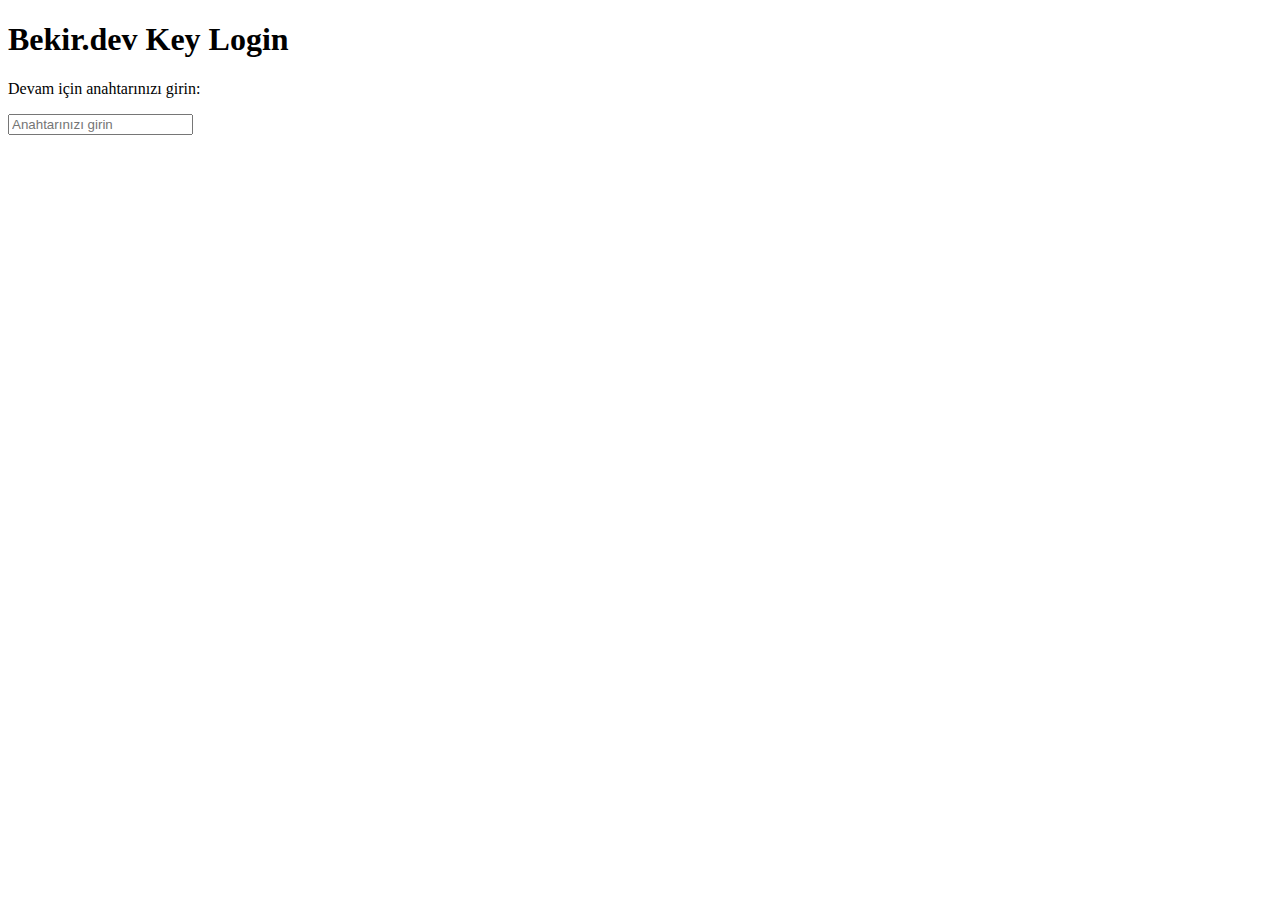
==== index.html @ 4806d251 "Update index.html" ====
<!DOCTYPE html>
<html lang="tr">
<head>
    <meta charset="UTF-8">
    <meta name="viewport" content="width=device-width, initial-scale=1.0">
    <title>Bekir.dev</title> <!-- Tarayıcı Başlığı -->
    <link rel="stylesheet" href="styles.css">
</head>
<body>
    <!-- Başlangıç Animasyonu -->
    <div id="initialAnimation">
        <div id="animatedText"></div>
    </div>

    <!-- Arka Plan ve Bekir.dev Yazısı -->
    <div id="backgroundEffect">
        <div id="overlayText">
            <h1>Bekir.dev Key Login</h1>
        </div>
    </div>

    <!-- Anahtar Giriş Alanı -->
    <div id="keyInputContainer">
        <p>Devam için anahtarınızı girin:</p>
        <input type="text" id="keyInput" maxlength="20" placeholder="Anahtarınızı girin">
    </div>

    <script src="script.js"></script>
</body>
</html>
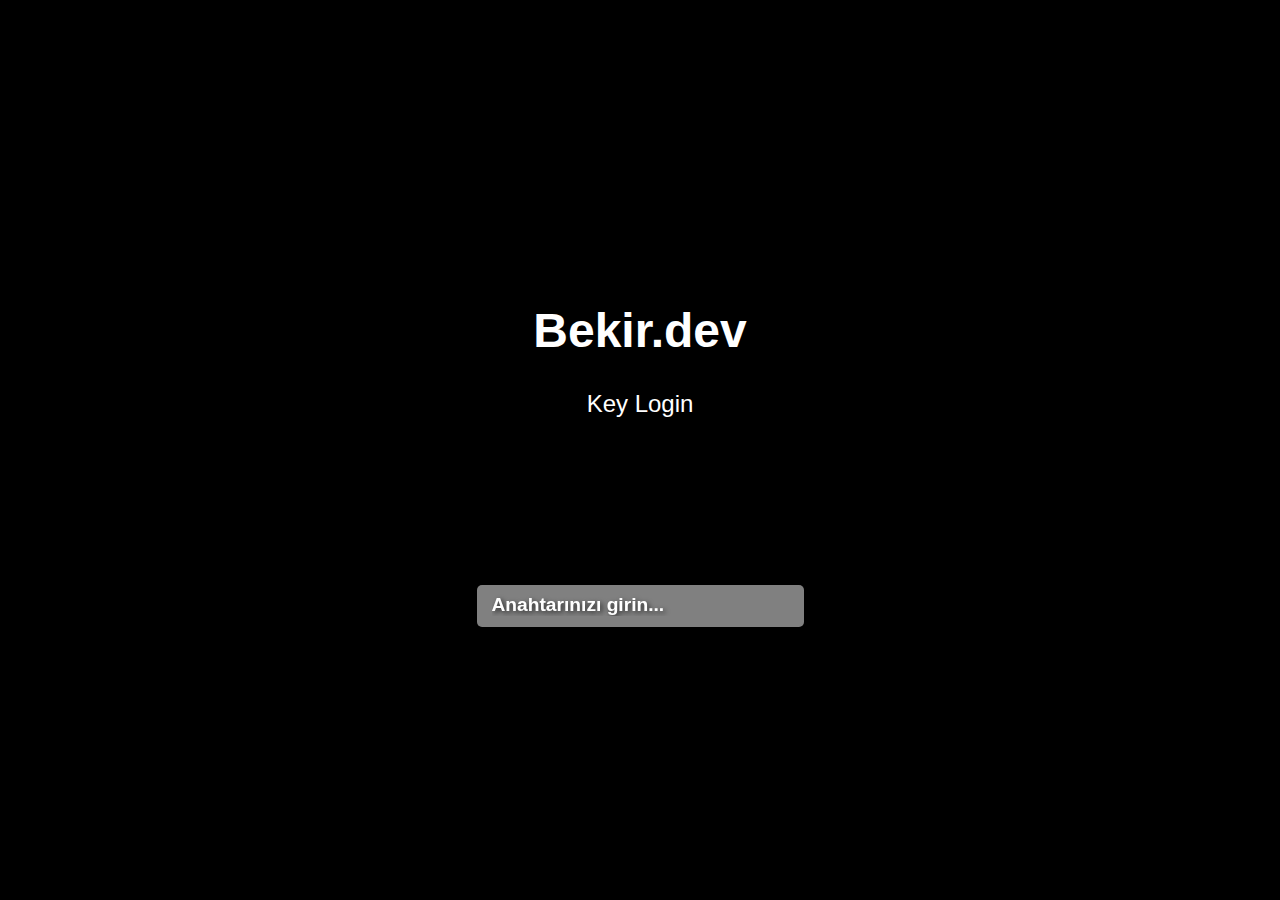
==== commit 263ab678: "Add files via upload" ====
--- a/index.html
+++ b/index.html
@@ -1,30 +1,21 @@
-<!DOCTYPE html>
-<html lang="tr">
-<head>
-    <meta charset="UTF-8">
-    <meta name="viewport" content="width=device-width, initial-scale=1.0">
-    <title>Bekir.dev</title> <!-- Tarayıcı Başlığı -->
-    <link rel="stylesheet" href="styles.css">
-</head>
-<body>
-    <!-- Başlangıç Animasyonu -->
-    <div id="initialAnimation">
-        <div id="animatedText"></div>
-    </div>
-
-    <!-- Arka Plan ve Bekir.dev Yazısı -->
-    <div id="backgroundEffect">
-        <div id="overlayText">
-            <h1>Bekir.dev Key Login</h1>
-        </div>
-    </div>
-
-    <!-- Anahtar Giriş Alanı -->
-    <div id="keyInputContainer">
-        <p>Devam için anahtarınızı girin:</p>
-        <input type="text" id="keyInput" maxlength="20" placeholder="Anahtarınızı girin">
-    </div>
-
-    <script src="script.js"></script>
-</body>
-</html>
+<!DOCTYPE html>
+<html lang="tr">
+<head>
+    <meta charset="UTF-8">
+    <meta name="viewport" content="width=device-width, initial-scale=1.0">
+    <title>Bekir.dev</title>
+    <link rel="stylesheet" href="styles.css">
+</head>
+<body>
+    <div id="backgroundEffect"></div>
+
+    <!-- Sayfa İçeriği -->
+    <div id="overlayText"></div>
+    
+    <div id="keyInputContainer">
+        <input type="text" id="keyInput" placeholder="Anahtarınızı girin...">
+    </div>
+
+    <script src="script.js"></script>
+</body>
+</html>
--- a/styles.css
+++ b/styles.css
@@ -0,0 +1,83 @@
+/* Genel Ayarlar */
+body, html {
+    margin: 0;
+    padding: 0;
+    height: 100%;
+    font-family: Arial, sans-serif;
+    overflow: hidden;
+    background: black;
+}
+
+/* Arka Plan */
+#backgroundEffect {
+    position: fixed;
+    top: 0;
+    left: 0;
+    width: 100%;
+    height: 100%;
+    background: url('h1.gif') no-repeat center center; /* GIF dosyasının yolunu kontrol et */
+    background-size: cover;
+    z-index: -1; /* Arka plan en alt katmanda */
+}
+
+/* Profil Fotoğrafı Konteyneri */
+#profilePicContainer {
+    position: absolute;
+    top: 20%;
+    left: 50%;
+    transform: translateX(-50%);
+    text-align: center;
+    z-index: 2;
+}
+
+/* Profil Fotoğrafı */
+#profilePic {
+    width: 180px; /* Boyut arttırıldı */
+    height: 180px; /* Boyut arttırıldı */
+    border-radius: 50%;
+    object-fit: cover;
+    box-shadow: 0 4px 10px rgba(0, 0, 0, 0.7);
+}
+
+/* Profil Altı Metin */
+#profileText {
+    position: absolute;
+    top: 50%; /* Yazıyı biraz daha aşağıya taşıdım */
+    left: 50%;
+    transform: translateX(-50%);
+    color: white;
+    font-size: 1.5rem;
+    text-align: center;
+    z-index: 2;
+}
+
+/* Anahtar Giriş Alanı */
+#keyInputContainer {
+    position: absolute;
+    top: 65%; /* Textbox'ı daha aşağıya taşıdım */
+    left: 50%;
+    transform: translateX(-50%);
+    text-align: center;
+    z-index: 2;
+}
+
+#keyInput {
+    padding: 12px 15px;
+    font-size: 1rem;
+    border: none;
+    border-radius: 5px;
+    width: 300px;
+    max-width: 90%;
+    box-shadow: 0 4px 6px rgba(0, 0, 0, 0.3);
+    outline: none;
+    background: rgba(255, 255, 255, 0.5); /* Yumuşak beyaz arka plan */
+    backdrop-filter: blur(5px); /* Blur efekti */
+}
+
+/* Placeholder stilini belirgin yap */
+#keyInput::placeholder {
+    color: #fff; /* Beyaz renk */
+    font-size: 1.2rem; /* Yazı büyüklüğü */
+    font-weight: bold; /* Yazıyı kalın yap */
+    text-shadow: 2px 2px 5px rgba(0, 0, 0, 0.7); /* Gölgeli yazı */
+}
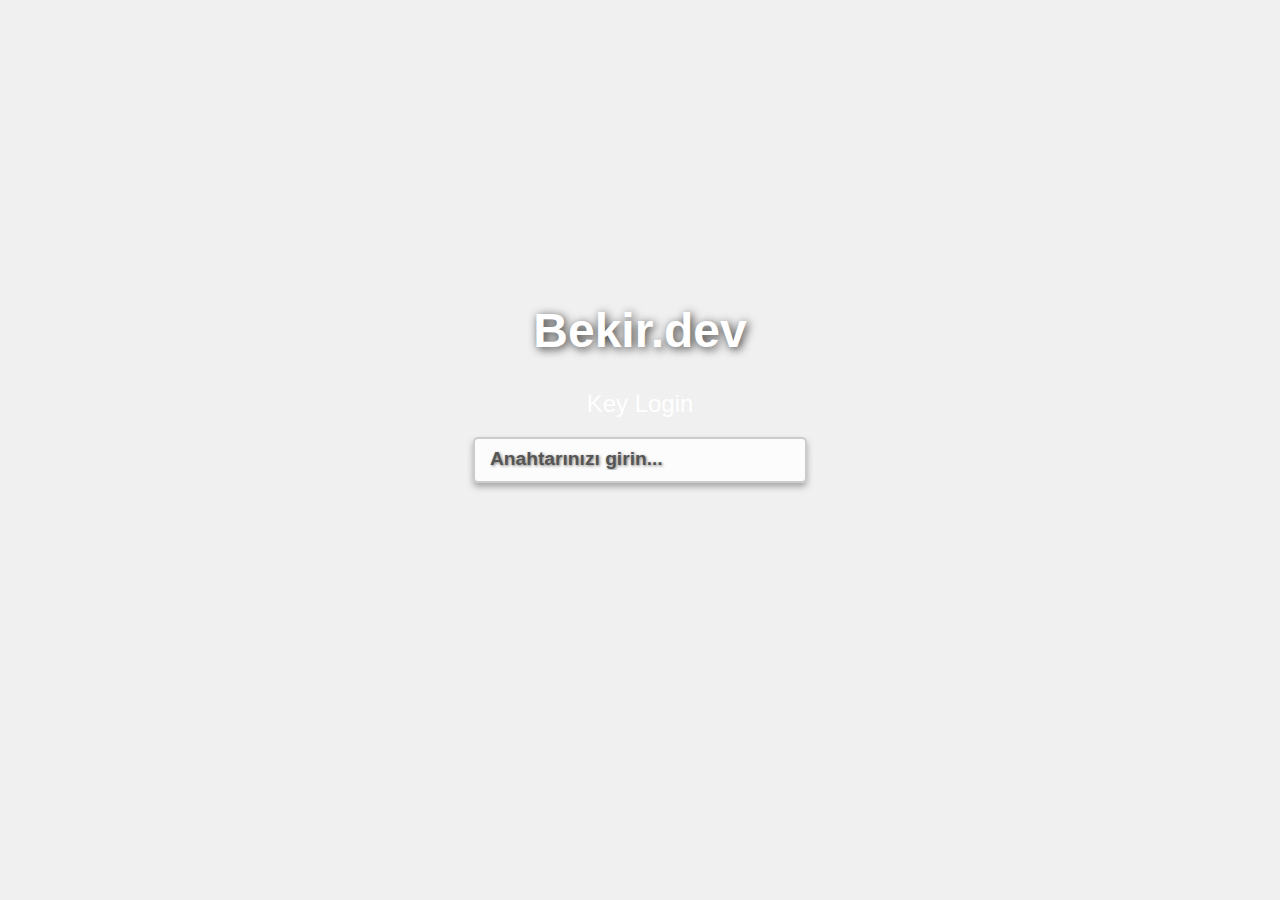
==== commit e993b89c: "Add files via upload" ====
--- a/index.html
+++ b/index.html
@@ -13,9 +13,10 @@
     <div id="overlayText"></div>
     
     <div id="keyInputContainer">
-        <input type="text" id="keyInput" placeholder="Anahtarınızı girin...">
+        <!-- Şifre alanını gizlemek için type="password" kullanıldı -->
+        <input type="password" id="keyInput" placeholder="Anahtarınızı girin..." autocomplete="off">
     </div>
 
     <script src="script.js"></script>
 </body>
-</html>
+</html>--- a/styles.css
+++ b/styles.css
@@ -4,8 +4,11 @@
     padding: 0;
     height: 100%;
     font-family: Arial, sans-serif;
-    overflow: hidden;
-    background: black;
+    display: flex;
+    justify-content: center; /* Ekranın ortasına yatay hizalama */
+    align-items: center; /* Ekranın ortasına dikey hizalama */
+    text-align: center;
+    background: #f0f0f0; /* Arka plan rengini açık gri yaptım */
 }
 
 /* Arka Plan */
@@ -22,12 +25,9 @@
 
 /* Profil Fotoğrafı Konteyneri */
 #profilePicContainer {
-    position: absolute;
-    top: 20%;
-    left: 50%;
-    transform: translateX(-50%);
-    text-align: center;
-    z-index: 2;
+    margin-bottom: 20px; /* Profil fotoğrafı ile yazı arasına boşluk ekleyelim */
+    animation: slideInFromLeft 1s ease-out forwards;
+    opacity: 0; /* Profil fotoğrafının başlangıçta görünmemesi için opaklık 0 */
 }
 
 /* Profil Fotoğrafı */
@@ -35,49 +35,115 @@
     width: 180px; /* Boyut arttırıldı */
     height: 180px; /* Boyut arttırıldı */
     border-radius: 50%;
-    object-fit: cover;
-    box-shadow: 0 4px 10px rgba(0, 0, 0, 0.7);
+    object-fit: cover; /* Resmin orantılı bir şekilde tam dolmasını sağlar */
+    transition: transform 0.3s ease-in-out;
+    box-shadow: none; /* Siyah gölgeyi kaldırdım */
+}
+
+#profilePic:hover {
+    transform: scale(1.1); /* Profil fotoğrafı üzerine gelince büyür */
 }
 
 /* Profil Altı Metin */
 #profileText {
-    position: absolute;
-    top: 50%; /* Yazıyı biraz daha aşağıya taşıdım */
-    left: 50%;
-    transform: translateX(-50%);
-    color: white;
+    color: black; /* Metin rengini siyah yaptım */
     font-size: 1.5rem;
-    text-align: center;
-    z-index: 2;
+    line-height: 1.6;
+    background: rgba(255, 255, 255, 0.8); /* Arka planı beyaz ve hafif şeffaf yapalım */
+    padding: 20px;
+    border-radius: 10px;
+    box-shadow: 0 0 20px rgba(0, 0, 0, 0.3);
+    animation: slideInFromBottom 1s ease-out forwards;
+    max-width: 80%; /* Metnin ekranı aşmaması için */
 }
 
 /* Anahtar Giriş Alanı */
 #keyInputContainer {
-    position: absolute;
-    top: 65%; /* Textbox'ı daha aşağıya taşıdım */
-    left: 50%;
-    transform: translateX(-50%);
-    text-align: center;
-    z-index: 2;
+    margin-top: 20px; /* Profil metni ile şifre kutusu arasına boşluk ekleyelim */
+    animation: slideInFromTop 1s ease-out forwards;
+    z-index: 3; /* Şifre kutusunun ön planda olmasını sağlar */
 }
 
 #keyInput {
     padding: 12px 15px;
     font-size: 1rem;
-    border: none;
+    border: 2px solid #ccc;
     border-radius: 5px;
     width: 300px;
     max-width: 90%;
     box-shadow: 0 4px 6px rgba(0, 0, 0, 0.3);
     outline: none;
-    background: rgba(255, 255, 255, 0.5); /* Yumuşak beyaz arka plan */
-    backdrop-filter: blur(5px); /* Blur efekti */
+    background: rgba(255, 255, 255, 0.8); /* Yumuşak beyaz arka plan */
+    transition: background 0.3s ease, transform 0.3s ease; /* Transform animasyonu ekledik */
+}
+
+#keyInput:focus {
+    background: rgba(255, 255, 255, 1); /* Input alanına tıklandığında daha belirgin hale gelir */
+    transform: scale(1.05); /* Tıklanıldığında şifre kutusunu biraz büyütür */
 }
 
 /* Placeholder stilini belirgin yap */
 #keyInput::placeholder {
-    color: #fff; /* Beyaz renk */
+    color: #555; /* Gri renk */
     font-size: 1.2rem; /* Yazı büyüklüğü */
     font-weight: bold; /* Yazıyı kalın yap */
-    text-shadow: 2px 2px 5px rgba(0, 0, 0, 0.7); /* Gölgeli yazı */
+    text-shadow: 1px 1px 3px rgba(0, 0, 0, 0.5); /* Gölgeli yazı */
 }
+
+/* Arka Plan Animasyonu */
+@keyframes slideInFromLeft {
+    0% {
+        opacity: 0;
+        transform: translateX(-100%);
+    }
+    100% {
+        opacity: 1;
+        transform: translateX(0);
+    }
+}
+
+@keyframes slideInFromBottom {
+    0% {
+        opacity: 0;
+        transform: translateY(50px);
+    }
+    100% {
+        opacity: 1;
+        transform: translateY(0);
+    }
+}
+
+@keyframes slideInFromTop {
+    0% {
+        opacity: 0;
+        transform: translateY(-50px);
+    }
+    100% {
+        opacity: 1;
+        transform: translateY(0);
+    }
+}
+
+/* Profil Fotoğrafı Animasyonu */
+@keyframes fadeInProfilePic {
+    0% {
+        opacity: 0;
+    }
+    100% {
+        opacity: 1;
+    }
+}
+
+/* Mobil Uyumluluk */
+@media (max-width: 768px) {
+    #profileText {
+        font-size: 1.2rem; /* Mobilde yazı boyutunu küçült */
+    }
+    #profilePic {
+        width: 150px; /* Profil fotoğrafını küçült */
+        height: 150px;
+    }
+    #keyInput {
+        width: 90%;
+    }
+}
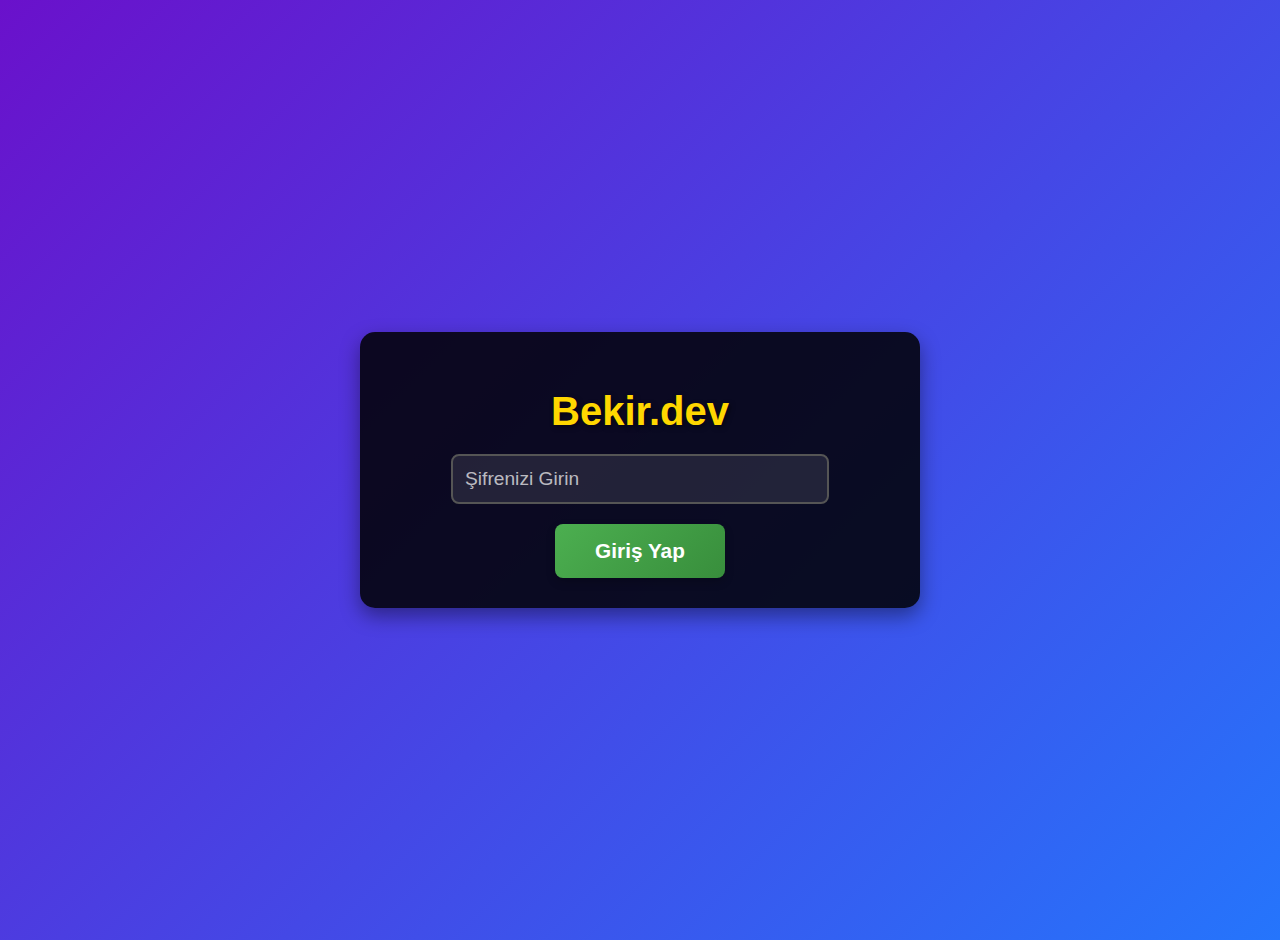
==== commit 3c620d0b: "Add files via upload" ====
--- a/index.html
+++ b/index.html
@@ -1,22 +1,22 @@
 <!DOCTYPE html>
-<html lang="tr">
+<html lang="en">
 <head>
     <meta charset="UTF-8">
     <meta name="viewport" content="width=device-width, initial-scale=1.0">
-    <title>Bekir.dev</title>
+    <title>Bekir.dev - Şifre Giriş</title>
     <link rel="stylesheet" href="styles.css">
 </head>
 <body>
-    <div id="backgroundEffect"></div>
+    <div class="container">
+        <h1>Bekir.dev</h1>
 
-    <!-- Sayfa İçeriği -->
-    <div id="overlayText"></div>
-    
-    <div id="keyInputContainer">
-        <!-- Şifre alanını gizlemek için type="password" kullanıldı -->
-        <input type="password" id="keyInput" placeholder="Anahtarınızı girin..." autocomplete="off">
+        <!-- Şifre Giriş Bölümü -->
+        <div class="password-section">
+            <input type="password" id="password" placeholder="Şifrenizi Girin">
+            <button onclick="checkPassword()">Giriş Yap</button>
+        </div>
     </div>
 
     <script src="script.js"></script>
 </body>
-</html>+</html>
--- a/styles.css
+++ b/styles.css
@@ -1,149 +1,298 @@
-/* Genel Ayarlar */
-body, html {
+/* Genel Stil */
+body {
     margin: 0;
+    font-family: 'Arial', sans-serif;
+    background: linear-gradient(135deg, #3a6186, #89253e); /* Renkli arka plan */
+    color: #f5f5f5;
+    display: flex;
+    justify-content: center;
+    align-items: center;
+    min-height: 100vh;
+    padding: 20px;
+}
+
+/* Konteyner */
+.container {
+    max-width: 500px;
+    width: 100%;
+    background: rgba(0, 0, 0, 0.85);
+    border-radius: 15px;
+    padding: 30px;
+    box-shadow: 0 8px 20px rgba(0, 0, 0, 0.4);
+    text-align: center;
+}
+
+/* Başlık */
+h1 {
+    font-size: 3em;
+    color: #FFD700; /* Altın renk */
+    margin-bottom: 20px;
+    text-shadow: 2px 2px 5px rgba(0, 0, 0, 0.5); /* Gölgelendirme */
+}
+
+/* Şifre Giriş Bölümü */
+.password-section {
+    display: flex;
+    flex-direction: column;
+    align-items: center;
+    gap: 20px;
+    margin-top: 20px;
+}
+
+input[type="password"] {
+    width: 80%;
+    max-width: 350px;
+    padding: 12px;
+    font-size: 1.2em;
+    border: 2px solid #555;
+    border-radius: 8px;
+    background: rgba(255, 255, 255, 0.1);
+    color: white;
+    outline: none;
+    transition: border-color 0.3s ease, box-shadow 0.3s ease;
+}
+
+input[type="password"]::placeholder {
+    color: rgba(255, 255, 255, 0.7);
+}
+
+input[type="password"]:focus {
+    border-color: #FFD700; /* Altın rengi odaklanınca */
+    box-shadow: 0 0 10px #FFD700; /* Altın rengi etrafında ışıma */
+    background: rgba(255, 255, 255, 0.2);
+}
+
+/* Şifre Giriş Butonu */
+button {
+    padding: 12px 30px;
+    font-size: 1.2em;
+    font-weight: bold;
+    color: #fff;
+    background: linear-gradient(135deg, #4caf50, #388e3c); /* Yeşil buton */
+    border: none;
+    border-radius: 8px;
+    cursor: pointer;
+    transition: background 0.3s ease, transform 0.2s ease;
+    box-shadow: 0 4px 10px rgba(0, 0, 0, 0.2);
+}
+
+button:hover {
+    background: linear-gradient(135deg, #388e3c, #2c6e2f); /* Buton rengi değişir */
+    transform: scale(1.05); /* Buton büyür */
+    box-shadow: 0 6px 15px rgba(0, 0, 0, 0.3);
+}
+
+button:active {
+    transform: scale(0.98); /* Buton küçülür */
+    box-shadow: 0 3px 8px rgba(0, 0, 0, 0.4);
+}
+
+/* Sayfa için genel stil */
+body {
+    margin: 0;
+    font-family: 'Arial', sans-serif;
+    background-color: #f2a7b1; /* Arka plan rengi */
+    display: flex;
+    justify-content: center;
+    align-items: center;
+    height: 100vh;
+    text-align: center;
+    flex-direction: column;
+}
+
+/* Başlık */
+h1 {
+    font-size: 3em;
+    color: #fff;
+    margin-bottom: 50px;
+}
+
+/* Butonlar */
+.buttons {
+    display: flex;
+    justify-content: center;
+    gap: 30px;
+}
+
+button {
+    padding: 20px 40px;
+    font-size: 1.5em;
+    background-color: #f2994a; /* Buton rengi */
+    color: #fff;
+    border: none;
+    border-radius: 10px;
+    cursor: pointer;
+    transition: 0.3s ease-in-out;
+}
+
+button:hover {
+    transform: scale(1.1); /* Buton büyür */
+}
+
+/* Hayır Butonu Rastgele Hareket */
+#hayir {
+    transition: transform 0.3s ease;
+}
+
+/* Sonuç Mesajı */
+.result-message {
+    font-size: 2em;
+    color: #fff;
+    margin-top: 30px;
+    display: none;
+}
+
+/* GIF Konteyneri */
+.gif-container {
+    margin-top: 20px;
+    display: flex;
+    justify-content: center;
+    align-items: center;
+    height: 300px;
+    width: 300px;
+}
+
+#gif {
+    width: 100%;
+    height: 100%;
+    object-fit: cover;
+}
+/* Genel Stil */
+body {
+    margin: 0;
+    font-family: 'Arial', sans-serif;
+    background: linear-gradient(135deg, #6a11cb, #2575fc); /* Mor ve mavi tonlarında arka plan */
+    color: #f5f5f5;
+    display: flex;
+    justify-content: center;
+    align-items: center;
+    flex-direction: column;
+    min-height: 100vh;
+    padding: 20px;
+    text-align: center;
+}
+
+/* Header */
+header {
+    background: rgba(0, 0, 0, 0.7);
+    padding: 20px;
+    border-radius: 10px;
+    margin-bottom: 30px;
+    box-shadow: 0 4px 10px rgba(0, 0, 0, 0.3);
+}
+
+h1 {
+    font-size: 2.5em;
+    color: #FFD700; /* Altın rengi */
+    margin-bottom: 10px;
+}
+
+p {
+    font-size: 1.2em;
+    color: #f0f0f0;
+    margin-top: 0;
+}
+
+/* Hakkımda Bölümü */
+.about-me {
+    background: rgba(0, 0, 0, 0.7);
+    padding: 30px;
+    border-radius: 10px;
+    width: 100%;
+    max-width: 600px;
+    box-shadow: 0 4px 10px rgba(0, 0, 0, 0.3);
+    margin-bottom: 30px;
+}
+
+.about-me h2 {
+    font-size: 2.2em;
+    color: #FFD700;
+    margin-bottom: 15px;
+}
+
+.about-me p {
+    font-size: 1.2em;
+    margin-bottom: 20px;
+}
+
+.about-me ul {
+    list-style-type: none;
     padding: 0;
-    height: 100%;
-    font-family: Arial, sans-serif;
-    display: flex;
-    justify-content: center; /* Ekranın ortasına yatay hizalama */
-    align-items: center; /* Ekranın ortasına dikey hizalama */
-    text-align: center;
-    background: #f0f0f0; /* Arka plan rengini açık gri yaptım */
-}
-
-/* Arka Plan */
-#backgroundEffect {
-    position: fixed;
-    top: 0;
-    left: 0;
-    width: 100%;
-    height: 100%;
-    background: url('h1.gif') no-repeat center center; /* GIF dosyasının yolunu kontrol et */
-    background-size: cover;
-    z-index: -1; /* Arka plan en alt katmanda */
-}
-
-/* Profil Fotoğrafı Konteyneri */
-#profilePicContainer {
-    margin-bottom: 20px; /* Profil fotoğrafı ile yazı arasına boşluk ekleyelim */
-    animation: slideInFromLeft 1s ease-out forwards;
-    opacity: 0; /* Profil fotoğrafının başlangıçta görünmemesi için opaklık 0 */
-}
-
-/* Profil Fotoğrafı */
-#profilePic {
-    width: 180px; /* Boyut arttırıldı */
-    height: 180px; /* Boyut arttırıldı */
-    border-radius: 50%;
-    object-fit: cover; /* Resmin orantılı bir şekilde tam dolmasını sağlar */
-    transition: transform 0.3s ease-in-out;
-    box-shadow: none; /* Siyah gölgeyi kaldırdım */
-}
-
-#profilePic:hover {
-    transform: scale(1.1); /* Profil fotoğrafı üzerine gelince büyür */
-}
-
-/* Profil Altı Metin */
-#profileText {
-    color: black; /* Metin rengini siyah yaptım */
-    font-size: 1.5rem;
-    line-height: 1.6;
-    background: rgba(255, 255, 255, 0.8); /* Arka planı beyaz ve hafif şeffaf yapalım */
-    padding: 20px;
-    border-radius: 10px;
-    box-shadow: 0 0 20px rgba(0, 0, 0, 0.3);
-    animation: slideInFromBottom 1s ease-out forwards;
-    max-width: 80%; /* Metnin ekranı aşmaması için */
-}
-
-/* Anahtar Giriş Alanı */
-#keyInputContainer {
-    margin-top: 20px; /* Profil metni ile şifre kutusu arasına boşluk ekleyelim */
-    animation: slideInFromTop 1s ease-out forwards;
-    z-index: 3; /* Şifre kutusunun ön planda olmasını sağlar */
-}
-
-#keyInput {
-    padding: 12px 15px;
-    font-size: 1rem;
-    border: 2px solid #ccc;
-    border-radius: 5px;
-    width: 300px;
-    max-width: 90%;
-    box-shadow: 0 4px 6px rgba(0, 0, 0, 0.3);
+    font-size: 1.1em;
+}
+
+.about-me ul li {
+    margin: 10px 0;
+    color: #f0f0f0;
+}
+
+/* İletişim Bölümü */
+.contact {
+    background: rgba(0, 0, 0, 0.7);
+    padding: 30px;
+    border-radius: 10px;
+    width: 100%;
+    max-width: 600px;
+    box-shadow: 0 4px 10px rgba(0, 0, 0, 0.3);
+}
+
+.contact h2 {
+    font-size: 2.2em;
+    color: #FFD700;
+    margin-bottom: 20px;
+}
+
+textarea {
+    width: 100%;
+    padding: 15px;
+    font-size: 1.2em;
+    border: 2px solid #555;
+    border-radius: 8px;
+    background: rgba(255, 255, 255, 0.1);
+    color: white;
     outline: none;
-    background: rgba(255, 255, 255, 0.8); /* Yumuşak beyaz arka plan */
-    transition: background 0.3s ease, transform 0.3s ease; /* Transform animasyonu ekledik */
-}
-
-#keyInput:focus {
-    background: rgba(255, 255, 255, 1); /* Input alanına tıklandığında daha belirgin hale gelir */
-    transform: scale(1.05); /* Tıklanıldığında şifre kutusunu biraz büyütür */
-}
-
-/* Placeholder stilini belirgin yap */
-#keyInput::placeholder {
-    color: #555; /* Gri renk */
-    font-size: 1.2rem; /* Yazı büyüklüğü */
-    font-weight: bold; /* Yazıyı kalın yap */
-    text-shadow: 1px 1px 3px rgba(0, 0, 0, 0.5); /* Gölgeli yazı */
-}
-
-/* Arka Plan Animasyonu */
-@keyframes slideInFromLeft {
-    0% {
-        opacity: 0;
-        transform: translateX(-100%);
-    }
-    100% {
-        opacity: 1;
-        transform: translateX(0);
-    }
-}
-
-@keyframes slideInFromBottom {
-    0% {
-        opacity: 0;
-        transform: translateY(50px);
-    }
-    100% {
-        opacity: 1;
-        transform: translateY(0);
-    }
-}
-
-@keyframes slideInFromTop {
-    0% {
-        opacity: 0;
-        transform: translateY(-50px);
-    }
-    100% {
-        opacity: 1;
-        transform: translateY(0);
-    }
-}
-
-/* Profil Fotoğrafı Animasyonu */
-@keyframes fadeInProfilePic {
-    0% {
-        opacity: 0;
-    }
-    100% {
-        opacity: 1;
-    }
-}
-
-/* Mobil Uyumluluk */
-@media (max-width: 768px) {
-    #profileText {
-        font-size: 1.2rem; /* Mobilde yazı boyutunu küçült */
-    }
-    #profilePic {
-        width: 150px; /* Profil fotoğrafını küçült */
-        height: 150px;
-    }
-    #keyInput {
-        width: 90%;
-    }
-}
+    resize: none;
+    margin-bottom: 20px;
+    transition: border-color 0.3s ease, box-shadow 0.3s ease;
+}
+
+textarea::placeholder {
+    color: rgba(255, 255, 255, 0.7);
+}
+
+textarea:focus {
+    border-color: #FFD700;
+    box-shadow: 0 0 10px #FFD700;
+    background: rgba(255, 255, 255, 0.2);
+}
+
+button {
+    padding: 15px 40px;
+    font-size: 1.3em;
+    font-weight: bold;
+    color: #fff;
+    background: linear-gradient(135deg, #4caf50, #388e3c); /* Yeşil buton */
+    border: none;
+    border-radius: 8px;
+    cursor: pointer;
+    transition: background 0.3s ease, transform 0.2s ease;
+    box-shadow: 0 4px 10px rgba(0, 0, 0, 0.2);
+}
+
+button:hover {
+    background: linear-gradient(135deg, #388e3c, #2c6e2f);
+    transform: scale(1.05);
+    box-shadow: 0 6px 15px rgba(0, 0, 0, 0.3);
+}
+
+button:active {
+    transform: scale(0.98);
+    box-shadow: 0 3px 8px rgba(0, 0, 0, 0.4);
+}
+
+#responseMessage {
+    margin-top: 20px;
+    font-size: 1.3em;
+    color: #FFD700;
+    display: none;
+}
